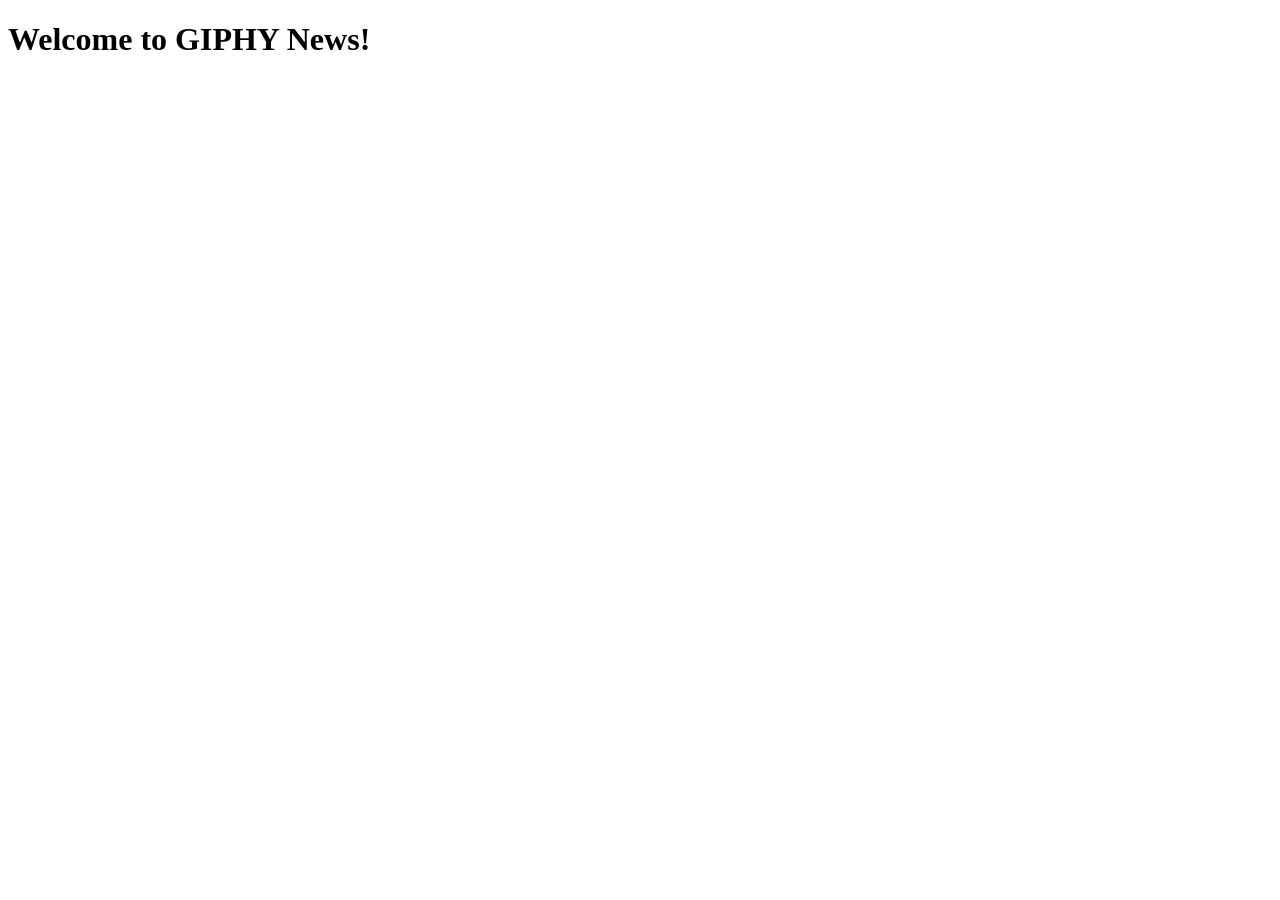
==== giphy-news/giphy-news.html @ 599d9409 "Add files via upload" ====
<!DOCTYPE html>
<html lang="en">
<head>
  <meta charset="utf-8">
  <title>GIPHY News</title>

  <script src="news-api.js"></script>
  <link rel="stylesheet" type="text/css" href="giphy-news.css" >

</head>
<body>
  <h1>Welcome to GIPHY News!</h1>

  <div id="ajax-wait" class="waiting"></div>

  <main>

    <div id="error">
    </div>

    <div id="headlines">
    </div>

    <div id="gifs">
    </div>

  </main>
  <footer>
  </footer>
</body>
</html>
---- giphy-news/giphy-news.css ----
main {
  display: flex;
}

footer {
  margin-top: 3em;
}

#headlines {
  flex-basis: 45%;
}

#gifs {
  flex-basis: 45%;
  column-count: 3;
  column-gap: 0px;
  padding: 1em;
}

#gifs img {
  width: 100%;
}

#error {
  display: none;
  color: #000;
  background-color: rgba(255, 0, 0, 0.2);
  min-height: 3em;
  width: 100%;
}

.headline {
  border-top: 1px solid #eee;
}

.headline:last-child {
  border-bottom: 1px solid #eee;
}

.headline-link, .headline-link:hover, .headline-link:visited {
  display: block;
  color: black;
  padding: 1em 0;
  text-decoration: none;
}

.waiting {
  display: none;
  position: absolute;
  top: 50%;
  left: 50%;
  margin-left: -50px;
  margin-top: -50px;
  width: 100px;
  height: 100px;
  border-radius: 50%;
  border: 6px red dotted;
  animation: spin 4s linear infinite;
  z-index: 10;
}

@keyframes spin {
  100% {
    transform: rotate(360deg);
  }
}
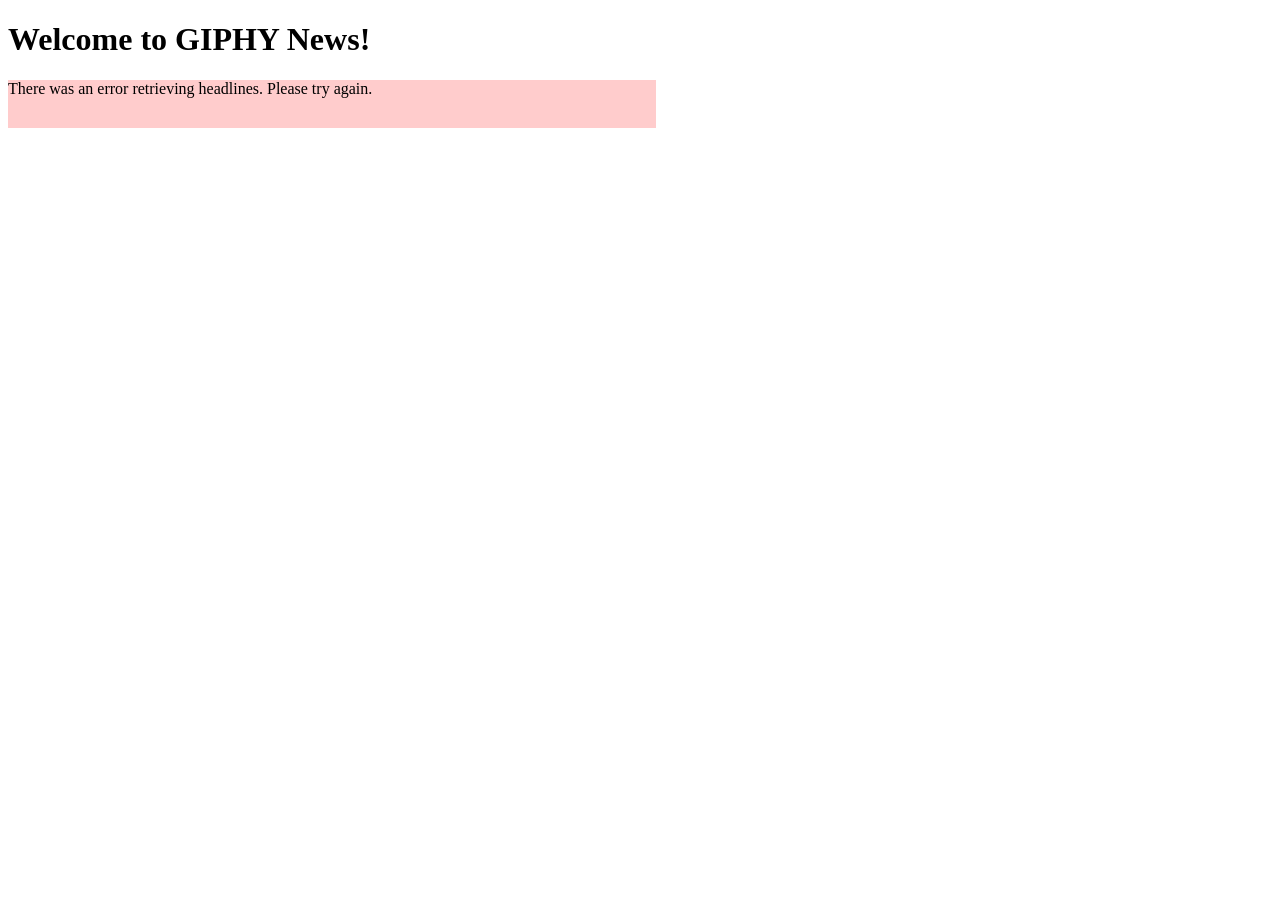
==== commit e2087c79: "Update giphy-news.html" ====
--- a/giphy-news/giphy-news.html
+++ b/giphy-news/giphy-news.html
@@ -3,8 +3,6 @@
 <head>
   <meta charset="utf-8">
   <title>GIPHY News</title>
-
-  <script src="news-api.js"></script>
   <link rel="stylesheet" type="text/css" href="giphy-news.css" >
 
 </head>
@@ -28,4 +26,5 @@
   <footer>
   </footer>
 </body>
+  <script src="news-api.js"></script>
 </html>
